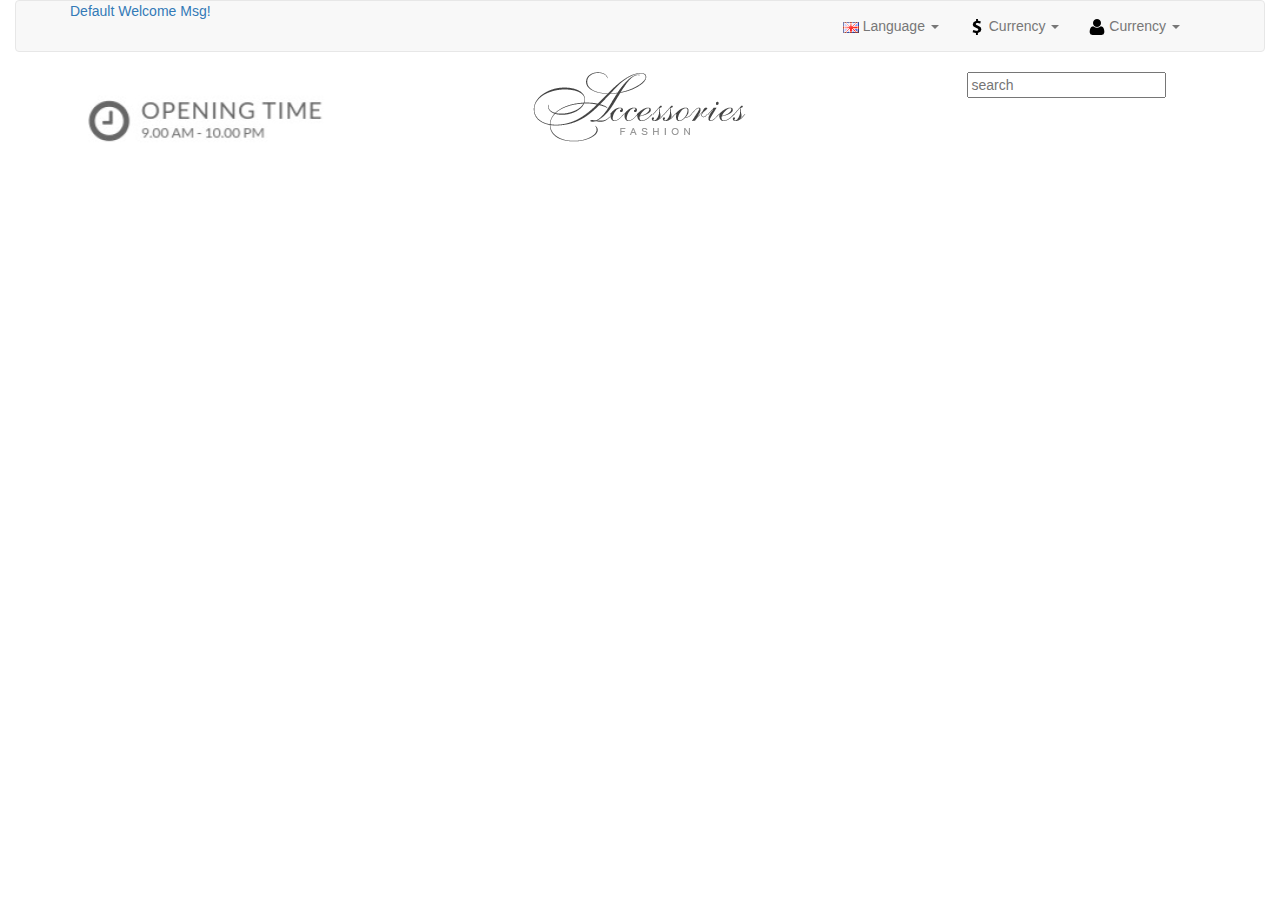
==== assets/index.html @ 6a5a2dc3 "el header" ====
<!DOCTYPE html>
<html lang="es">
<head>
	<meta charset="UTF-8">
	<title>Accesories</title>
	<link rel="stylesheet" type="text/css" href="css/bootstrap.min.css">
	<link rel="stylesheet" type="text/css" href="css/main.css">
	<link rel="stylesheet" type="text/css" href="css/font-awesome.min.css">
	<link rel="stylesheet" type="text/css" href="css/animate.css">
	<meta name="viewport" content="width=device-width, user-scalable=no, initial-scale=1.0, maximum-scale=1.0, minimum-scale=1.0">
</head>
<body>
	<div class="container-fluid"><!--este es el container general-->
		<header>
			<div class="row"><!--row del nav-->
				<div class="col-xs-12 col-sm-12 col-md-12 col-lg-12">
					<nav class="navbar navbar-default">
						<div class="container">
							<div class="navbar-header"><!--este es el boton de hamburgueza-->
								<button type="button" class="navbar-toggle" data-toggle="collapse" data-target="#lang">
									<span class="sr-only">Menu</span>
									<span class="icon-bar"></span>
									<span class="icon-bar"></span>
									<span class="icon-bar"></span>
									
								</button>
								<a href="#">Default Welcome Msg!</a>
							</div><!--este es el boton de hamburgueza-->
							<div class="collapse navbar-collapse pull-right" id="lang"><!--este es el menu-->
								<ul class="nav navbar-nav">
									<li class="dropdown">
										<a href="#" class="dropdown-toggle" data-toggle="dropdown" role="button">
											<img src="images/flag1.png" alt="flag">
											Language
											<span class="caret"></span>
										</a>
										<ul class="dropdown-menu">
											<li>
												<a href="#">
												<img src="images/flag2.png" alt="flag">
												French
												</a>	
											</li>
										</ul>
									</li>
									<li class="dropdown">
										<a href="#" class="dropdown-toggle" data-toggle="dropdown" role="button">
											<img src="images/dolar.png">
											Currency
											<span class="caret"></span>
										</a>
										<ul class="dropdown-menu">
											<li>
												<a href="#">
													item #1
												</a>
												<a href="#">
													item #2
												</a>
												<a href="#">
													item #3
												</a>	
											</li>
										</ul>
									</li>
									<li class="dropdown">
										<a href="#" class="dropdown-toggle" data-toggle="dropdown" role="button">
											<img src="images/user.png">
											Currency
											<span class="caret"></span>
										</a>
										<ul class="dropdown-menu">
											<li>
												<a href="#">
													item #1
												</a>
												<a href="#">
													item #2
												</a>
												<a href="#">
													item #3
												</a>	
											</li>
										</ul>
									</li>
								</ul>
							</div><!--este es el menu-->
						</div><!--container del nav-->
					</nav>
				</div>
			</div><!--row del nav-->
			<div class="row"><!--row del logo-->
				<div class="col-xs-4">
					<img src="images/time.png" alt="opening-time" class="img-responsive center-block">
				</div>
				<div class="col-xs-4">
					<img src="images/logo.png" alt="logo" class="img-responsive center-block">
				</div>
				<div class="col-xs-4">
					<input type="nav" name="search" placeholder="search" class="center-block" id="id">
				</div>
			</div><!--row del logo-->
		</header>
	</div><!--este es el container general-->
	






	
	<!--No tocar los scripts-->
	<script src="js/jquery.min.js"></script>
	<script src="js/bootstrap.min.js"></script>
</body>
</html>
---- assets/css/main.css ----
#id{
	width: 50%;
}
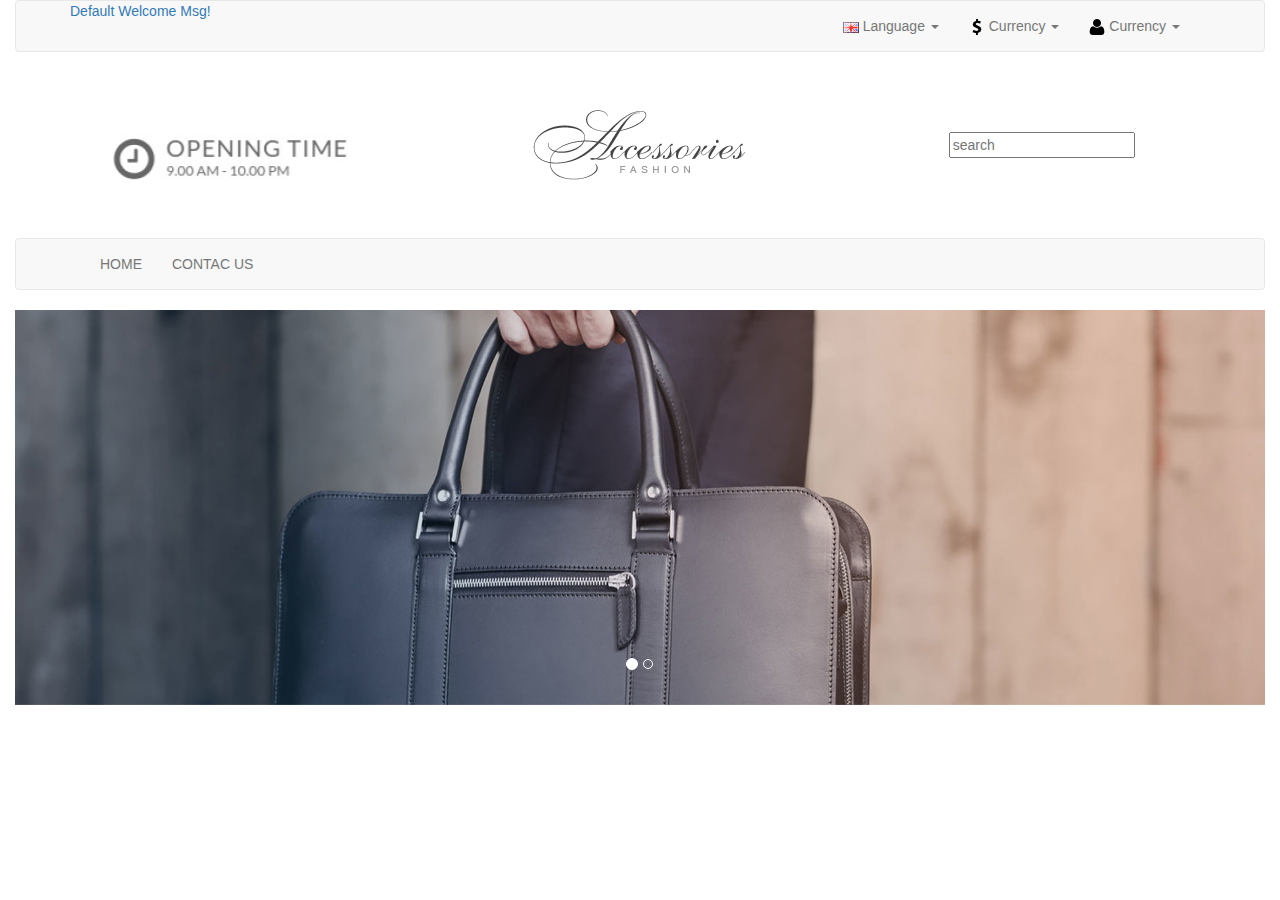
==== commit 6e93a767: "slider" ====
--- a/assets/index.html
+++ b/assets/index.html
@@ -89,7 +89,7 @@
 					</nav>
 				</div>
 			</div><!--row del nav-->
-			<div class="row"><!--row del logo-->
+			<div class="row pd3"><!--row del logo-->
 				<div class="col-xs-4">
 					<img src="images/time.png" alt="opening-time" class="img-responsive center-block">
 				</div>
@@ -100,7 +100,58 @@
 					<input type="nav" name="search" placeholder="search" class="center-block" id="id">
 				</div>
 			</div><!--row del logo-->
+			<div class="row"><!--row del nav-->
+				<div class="col-xs-12 col-sm-12 col-md-12 col-lg-12">
+					<nav class="navbar navbar-default">
+						<div class="container">
+							<div class="navbar-header"><!--este es el boton de hamburgueza-->
+								<button type="button" class="navbar-toggle" data-toggle="collapse" data-target="#menu">
+									<span class="sr-only">Menu</span>
+									<span class="icon-bar"></span>
+									<span class="icon-bar"></span>
+									<span class="icon-bar"></span>
+									
+								</button>
+							</div><!--este es el boton de hamburgueza-->
+							<div class="collapse navbar-collapse" id="menu"><!--este es el menu-->
+								<ul class="nav navbar-nav">
+									<li><a href="#" class="red">HOME</a></li>
+									<li><a href="contact.html" target="blank" class="red">CONTAC US</a></li>
+								</ul>
+							</div><!--este es el menu-->
+						</div><!--container del nav-->
+					</nav>
+				</div>
+			</div><!--row del nav-->
 		</header>
+		<section><!--slide-->
+			<div class="row">
+				<div class="col-xs-12">
+					<div id="carousel-1" class="carousel slide" data-ride="carousel">
+						<!-- indicadores -->
+						<ol class="carousel-indicators">
+							<li data-target="#carousel-1" data-slide-to="0" class="active"></li>
+							<li data-target="#carousel-1" data-slide-to="1"></li>
+						</ol>
+						<!-- contenedor -->
+						<div class="carousel-inner" role="listbox">
+							<div class="item active">
+								<img src="images/slider1.jpg" class="img-responsive">
+								<div class="carousel-caption">
+									
+								</div>
+							</div>
+							<div class="item">
+								<img src="images/slider2.jpg" class="img-responsive">
+								<div class="carousel-caption">
+									
+								</div>
+							</div>
+						</div>
+					</div>
+				</div>
+			</div>
+		</section><!--slide-->
 	</div><!--este es el container general-->
 	
 
--- a/assets/css/main.css
+++ b/assets/css/main.css
@@ -1,3 +1,11 @@
 #id{
 	width: 50%;
+	margin-top: 6%;
+}
+.pd3{
+	padding: 3%;
+}
+.red:hover{
+	background: #B64747 !important;
+	color: white !important;
 }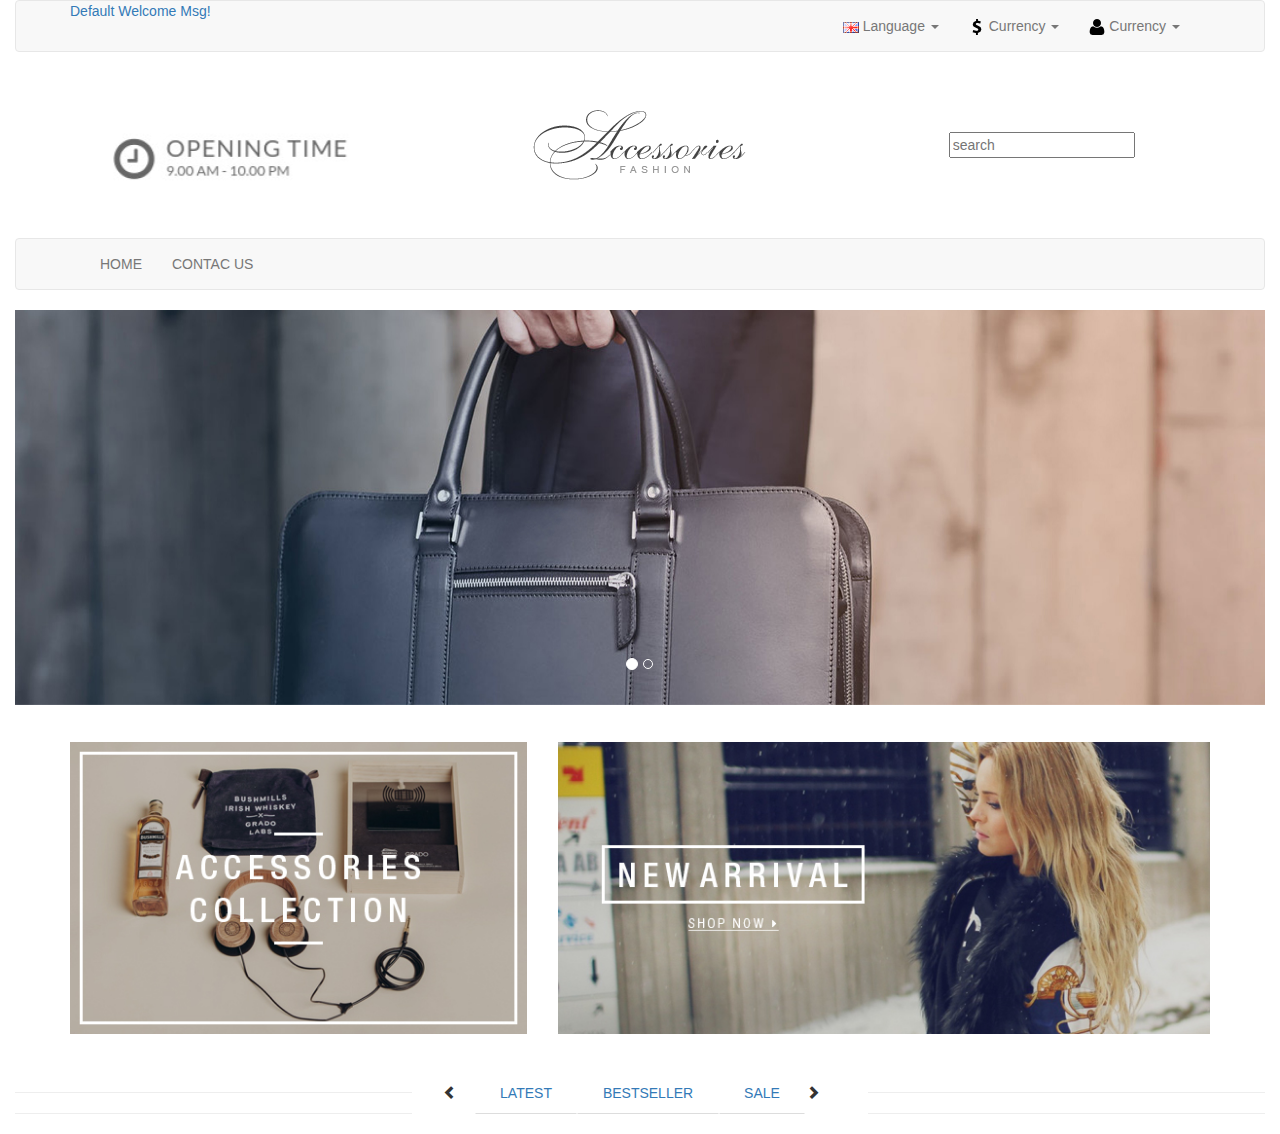
==== commit c69f11c6: "seccion dos imagenes y blog agregadas" ====
--- a/assets/index.html
+++ b/assets/index.html
@@ -110,7 +110,6 @@
 									<span class="icon-bar"></span>
 									<span class="icon-bar"></span>
 									<span class="icon-bar"></span>
-									
 								</button>
 							</div><!--este es el boton de hamburgueza-->
 							<div class="collapse navbar-collapse" id="menu"><!--este es el menu-->
@@ -152,6 +151,44 @@
 				</div>
 			</div>
 		</section><!--slide-->
+		<section class="mgt3"><!--dos imagenes-->
+			<div class="container">
+				<div class="row">
+					<div class="col-xs-12 col-sm-12 col-md-5 col-lg-5">
+						<img src="images/banner1.jpg" alt="" class="img-responsive">
+					</div>
+					<div class="col-xs-12 col-sm-12 col-md-7 col-lg-7">
+						<img src="images/banner2.jpg" alt="" class="img-responsive">
+					</div>
+				</div>
+			</div>
+		</section><!--dos imagenes-->
+		<section class="mgt3"><!--catalogo-->
+			<div class="row">
+				<div class="hidden-xs col-sm-4">
+					<hr>
+					<hr>
+				</div>
+				<div class="col-xs-12 col-sm-4">
+					<ul class="nav nav-tabs nav-justified">
+						<li>
+							<span class="glyphicon glyphicon-chevron-left pd3"></span>
+						</li>
+						<li><a href="#">LATEST</a></li>
+						<li><a href="#">BESTSELLER</a></li>
+						<li><a href="#">SALE</a></li>
+						<li>
+							<span class="glyphicon glyphicon-chevron-right pd3"></span>
+						</li>
+						
+					</ul>
+				</div>
+				<div class="hidden-xs col-sm-4">
+					<hr>
+					<hr>
+				</div>
+			</div>
+		</section><!--catalogo-->
 	</div><!--este es el container general-->
 	
 
--- a/assets/css/main.css
+++ b/assets/css/main.css
@@ -8,4 +8,7 @@
 .red:hover{
 	background: #B64747 !important;
 	color: white !important;
+}
+.mgt3{
+	margin-top: 3%;
 }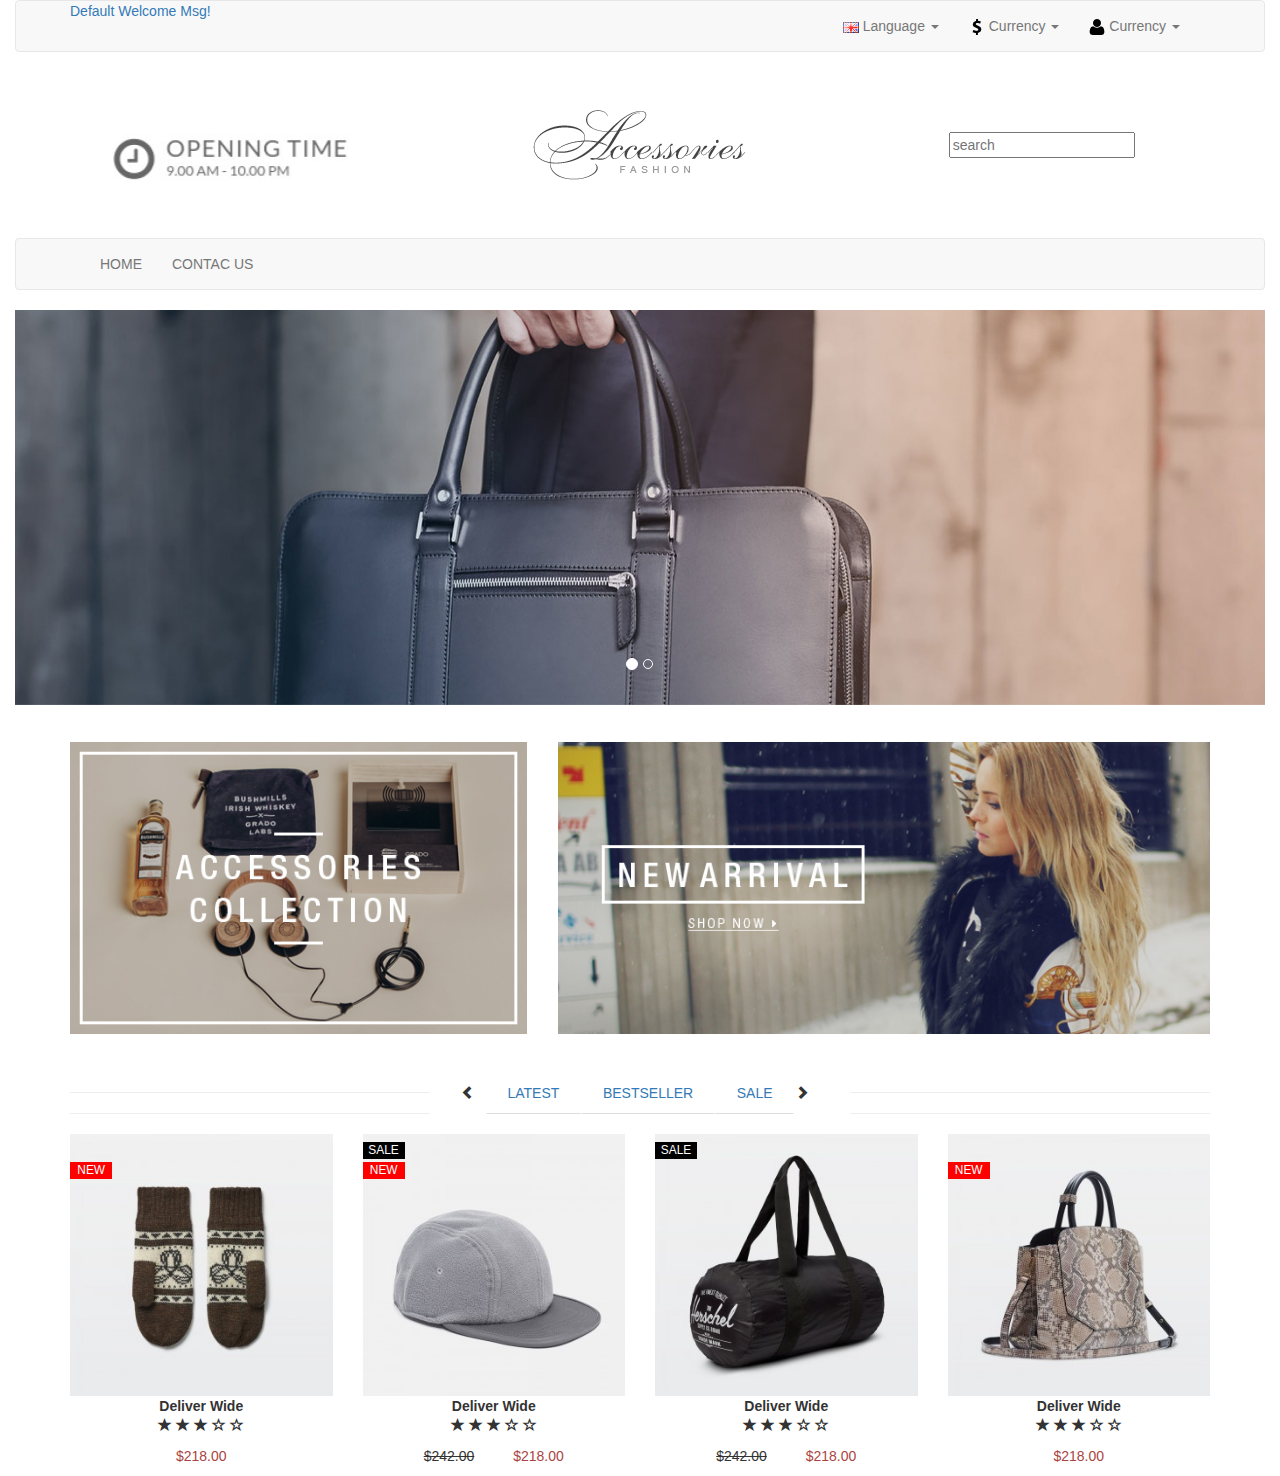
==== commit 9353b589: "seccion de blog completa con animaciones" ====
--- a/assets/index.html
+++ b/assets/index.html
@@ -164,29 +164,89 @@
 			</div>
 		</section><!--dos imagenes-->
 		<section class="mgt3"><!--catalogo-->
-			<div class="row">
-				<div class="hidden-xs col-sm-4">
-					<hr>
-					<hr>
-				</div>
-				<div class="col-xs-12 col-sm-4">
-					<ul class="nav nav-tabs nav-justified">
-						<li>
-							<span class="glyphicon glyphicon-chevron-left pd3"></span>
-						</li>
-						<li><a href="#">LATEST</a></li>
-						<li><a href="#">BESTSELLER</a></li>
-						<li><a href="#">SALE</a></li>
-						<li>
-							<span class="glyphicon glyphicon-chevron-right pd3"></span>
-						</li>
-						
-					</ul>
-				</div>
-				<div class="hidden-xs col-sm-4">
-					<hr>
-					<hr>
-				</div>
+			<div class="container">
+				<div class="row">
+					<div class="hidden-xs col-sm-4">
+						<hr>
+						<hr>
+					</div>
+					<div class="col-xs-12 col-sm-4">
+						<ul class="nav nav-tabs nav-justified">
+							<li>
+								<span class="glyphicon glyphicon-chevron-left pd3"></span>
+							</li>
+							<li><a href="#">LATEST</a></li>
+							<li><a href="#">BESTSELLER</a></li>
+							<li><a href="#">SALE</a></li>
+							<li>
+								<span class="glyphicon glyphicon-chevron-right pd3"></span>
+							</li>	
+						</ul>
+					</div>
+					<div class="hidden-xs col-sm-4">
+						<hr>
+						<hr>
+					</div>
+				</div>
+				<div class="row"><!--blog-->
+					<div class="col-xs-6 col-sm-6 col-md-3 col-lg-3">
+						<img src="images/a1.jpg" alt="guantes" class="img-responsive animated infinite flipInY">
+						<small><mark class="rojo">NEW</mark></small>
+						<p class="text-center">
+							<b>Deliver Wide</b>
+							<br>
+							<span class="glyphicon glyphicon-star"></span>
+							<span class="glyphicon glyphicon-star"></span>
+							<span class="glyphicon glyphicon-star"></span>
+							<span class="glyphicon glyphicon-star-empty"></span>
+							<span class="glyphicon glyphicon-star-empty"></span>
+						</p>
+						<p class="text-center text-danger">$218.00</span></p>
+					</div>
+					<div class="col-xs-6 col-sm-6 col-md-3 col-lg-3">
+						<img src="images/b1.jpg" alt="gorra" class="img-responsive animated infinite flipInY">
+						<small><mark class="neg">SALE</mark></small>
+						<small><mark class="rojo">NEW</mark></small>
+						<p class="text-center">
+							<b>Deliver Wide</b>
+							<br>
+							<span class="glyphicon glyphicon-star"></span>
+							<span class="glyphicon glyphicon-star"></span>
+							<span class="glyphicon glyphicon-star"></span>
+							<span class="glyphicon glyphicon-star-empty"></span>
+							<span class="glyphicon glyphicon-star-empty"></span>
+						</p>
+						<p class="text-center"><s>$242.00</s>&nbsp;&nbsp;&nbsp;&nbsp;&nbsp;&nbsp;&nbsp;&nbsp;&nbsp;&nbsp;<span class="text-danger">$218.00</span></p>
+					</div>
+					<div class="col-xs-6 col-sm-6 col-md-3 col-lg-3">
+						<img src="images/c1.jpg" alt="maleta" class="img-responsive animated infinite flipInY">
+						<small><mark class="neg">SALE</mark></small>
+						<p class="text-center">
+							<b>Deliver Wide</b>
+							<br>
+							<span class="glyphicon glyphicon-star"></span>
+							<span class="glyphicon glyphicon-star"></span>
+							<span class="glyphicon glyphicon-star"></span>
+							<span class="glyphicon glyphicon-star-empty"></span>
+							<span class="glyphicon glyphicon-star-empty"></span>
+						</p>
+						<p class="text-center"><s>$242.00</s>&nbsp;&nbsp;&nbsp;&nbsp;&nbsp;&nbsp;&nbsp;&nbsp;&nbsp;&nbsp;<span class="text-danger">$218.00</span></p>
+					</div>
+					<div class="col-xs-6 col-sm-6 col-md-3 col-lg-3">
+						<img src="images/d1.jpg" alt="bolsa" class="img-responsive animated infinite flipInY">
+						<small><mark class="rojo">NEW</mark></small>
+						<p class="text-center">
+							<b>Deliver Wide</b>
+							<br>
+							<span class="glyphicon glyphicon-star"></span>
+							<span class="glyphicon glyphicon-star"></span>
+							<span class="glyphicon glyphicon-star"></span>
+							<span class="glyphicon glyphicon-star-empty"></span>
+							<span class="glyphicon glyphicon-star-empty"></span>
+						</p>
+						<p class="text-center text-danger">$218.00</span></p>
+					</div>
+				</div><!--blog-->
 			</div>
 		</section><!--catalogo-->
 	</div><!--este es el container general-->
--- a/assets/css/main.css
+++ b/assets/css/main.css
@@ -11,4 +11,18 @@
 }
 .mgt3{
 	margin-top: 3%;
-}+}
+.rojo{
+	position: absolute;
+	background-color: red;
+	color: white;
+	padding: 0 2.5%;
+	margin-top: -80%;
+}
+.neg{
+	position: absolute;
+	background-color: black;
+	color: white;
+	padding: 0 2%;
+	margin-top: -87%;
+}
